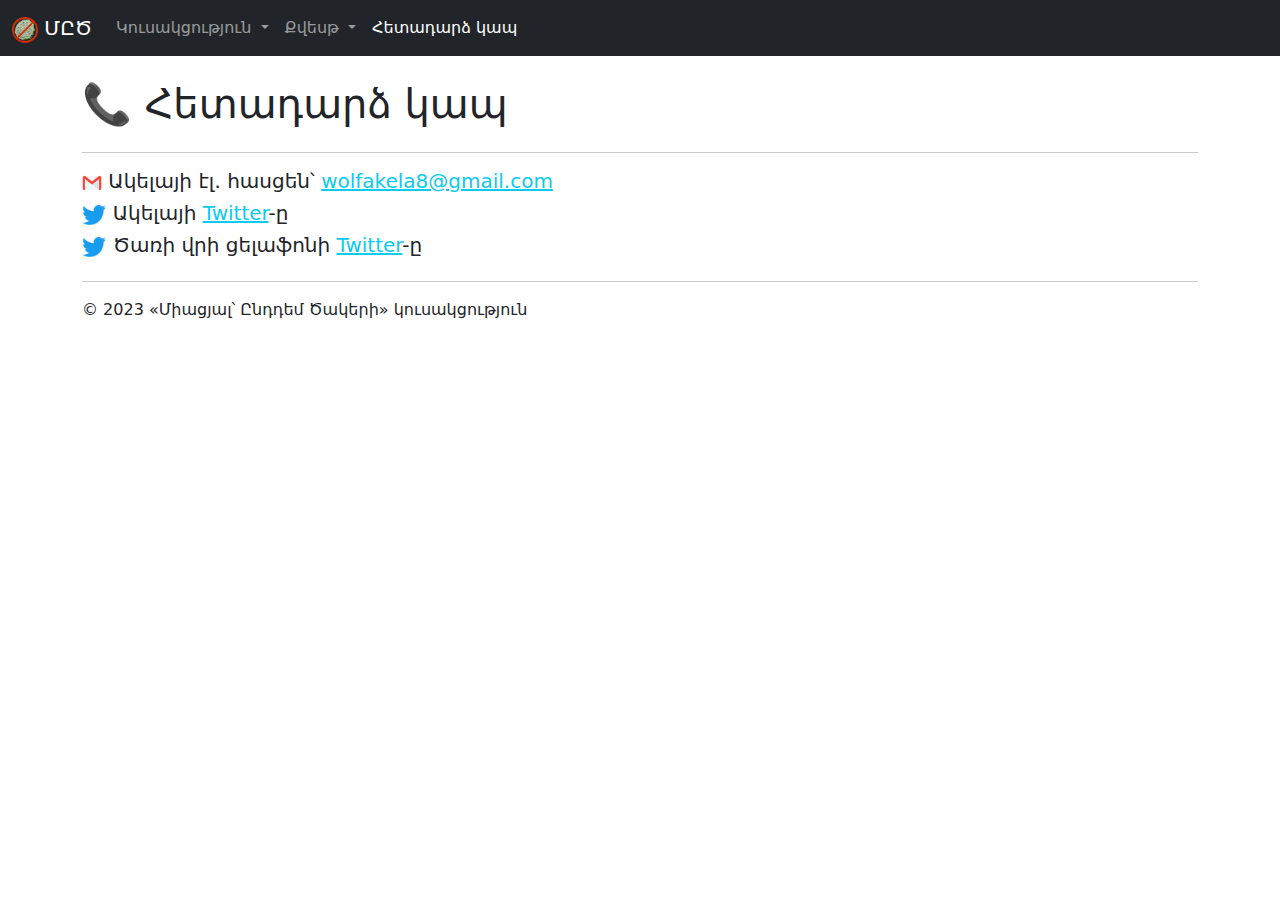
==== contact.html @ 666ef263 "Updated Akela's Twitter (X) username" ====
﻿<!DOCTYPE html>
<html lang="en" xmlns="http://www.w3.org/1999/xhtml">
<head>
    <meta charset="utf-8" />
    <meta name="viewport" content="width=device-width, initial-scale=1.0">
    <link rel="icon" type="image/x-icon" href="favicon.ico" />
    <title>Հետադարձ կապ - Միացյալ՝ Ընդդեմ Ծակերի</title>
    <link href="bootstrap/bootstrap.min.css" rel="stylesheet" type="text/css" />
    <link href="styles/site.css" rel="stylesheet" type="text/css" />
</head>
<body>
    <nav class="navbar navbar-expand-md navbar-dark bg-dark mb-4">
        <div class="container-fluid">
            <a class="navbar-brand" href="index.html">
                <img src="images/logo.png" alt="logo" height="26" /> ՄԸԾ
            </a>
            <button class="navbar-toggler collapsed" type="button" data-bs-toggle="collapse" data-bs-target="#navbarCollapse" aria-controls="navbarCollapse" aria-expanded="false" aria-label="Toggle navigation">
                <span class="navbar-toggler-icon"></span>
            </button>
            <div class="navbar-collapse collapse" id="navbarCollapse">
                <ul class="navbar-nav me-auto mb-2 mb-md-0">
                    <li class="nav-item dropdown">
                        <a class="nav-link dropdown-toggle" href="#" id="navbarDropdown-1" role="button" data-bs-toggle="dropdown" aria-expanded="false">
                            Կուսակցություն
                        </a>
                        <ul class="dropdown-menu" aria-labelledby="navbarDropdown-1">
                            <li><a class="dropdown-item" href="people.html">👥 Կազմ</a></li>
                            <li><a class="dropdown-item" href="vision.html">👁️‍🗨️ Տեսլական</a></li>
                            <li><a class="dropdown-item" href="history.html">📓 Պատմություն</a></li>
                            <li><a class="dropdown-item" href="gallery.html">📷 Տեսադարան</a></li>
                        </ul>
                    </li>
                    <li class="nav-item dropdown">
                        <a class="nav-link dropdown-toggle" href="#" id="navbarDropdown-2" role="button" data-bs-toggle="dropdown" aria-expanded="false">
                            Քվեսթ
                        </a>
                        <ul class="dropdown-menu" aria-labelledby="navbarDropdown-2" id="ddl-games">
                            <li><hr class="dropdown-divider"></li>
                            <li><a class="dropdown-item" href="leaderboard.html">🏆 Լավագույն արդյունքներ</a></li>
                        </ul>
                    </li>
                    <li class="nav-item">
                        <a class="nav-link active" href="contact.html">Հետադարձ կապ</a>
                    </li>
                </ul>
            </div>
        </div>
    </nav>

    <div class="container">
        <div class="row">
            <div class="col-md-12">
                <h1>📞 Հետադարձ կապ</h1>
            </div>
        </div>

        <hr class="featurette-divider" />

        <div class="row">
            <div class="col-md-12">
                <h5><img src="images/gmail.png" class="height-20" alt="Gmail" /> Ակելայի էլ․ հասցեն՝ <a href="mailto:wolfakela8@gmail.com" class="link-info">wolfakela8@gmail.com</a></h5>
                <h5><img src="images/twitter.png" class="height-20" alt="Twitter" /> Ակելայի <a href="https://twitter.com/the_akela" class="link-info" target="_blank">Twitter</a>-ը</h5>
                <h5><img src="images/twitter.png" class="height-20" alt="Twitter" /> Ծառի վրի ցելաֆոնի <a href="https://twitter.com/pamidor_khiar" class="link-info" target="_blank">Twitter</a>-ը</h5>
            </div>
        </div>

        <hr class="featurette-divider" />
    </div>

    <footer class="container">
        <p>© 2023 «Միացյալ՝ Ընդդեմ Ծակերի» կուսակցություն</p>
    </footer>

    <div class="d-flex justify-content-center d-none" id="div-loading">
        <div class="spinner-border" role="status">
            <span class="visually-hidden">Loading...</span>
        </div>
    </div>

    <script src="https://code.jquery.com/jquery-3.6.3.min.js" integrity="sha256-pvPw+upLPUjgMXY0G+8O0xUf+/Im1MZjXxxgOcBQBXU=" crossorigin="anonymous"></script>
    <script src="bootstrap/bootstrap.bundle.min.js" type="text/javascript"></script>
    <script src="scripts/site.js" type="text/javascript"></script>
</body>
</html>
---- styles/site.css ----
﻿.background-gray {
    background-color: #353535;   
}

.height-400 {
    height: 400px;
}

.height-150 {
    height: 150px;
}

.height-20 {
    height: 20px;
}

.height-16 {
    height: 16px;
}

#div-loading {
    position: fixed;
    left: 0px;
    top: 50%;
    width: 100%;
    height: 100%;
}

#div-loading > div {
    width: 3rem;
    height: 3rem;
}
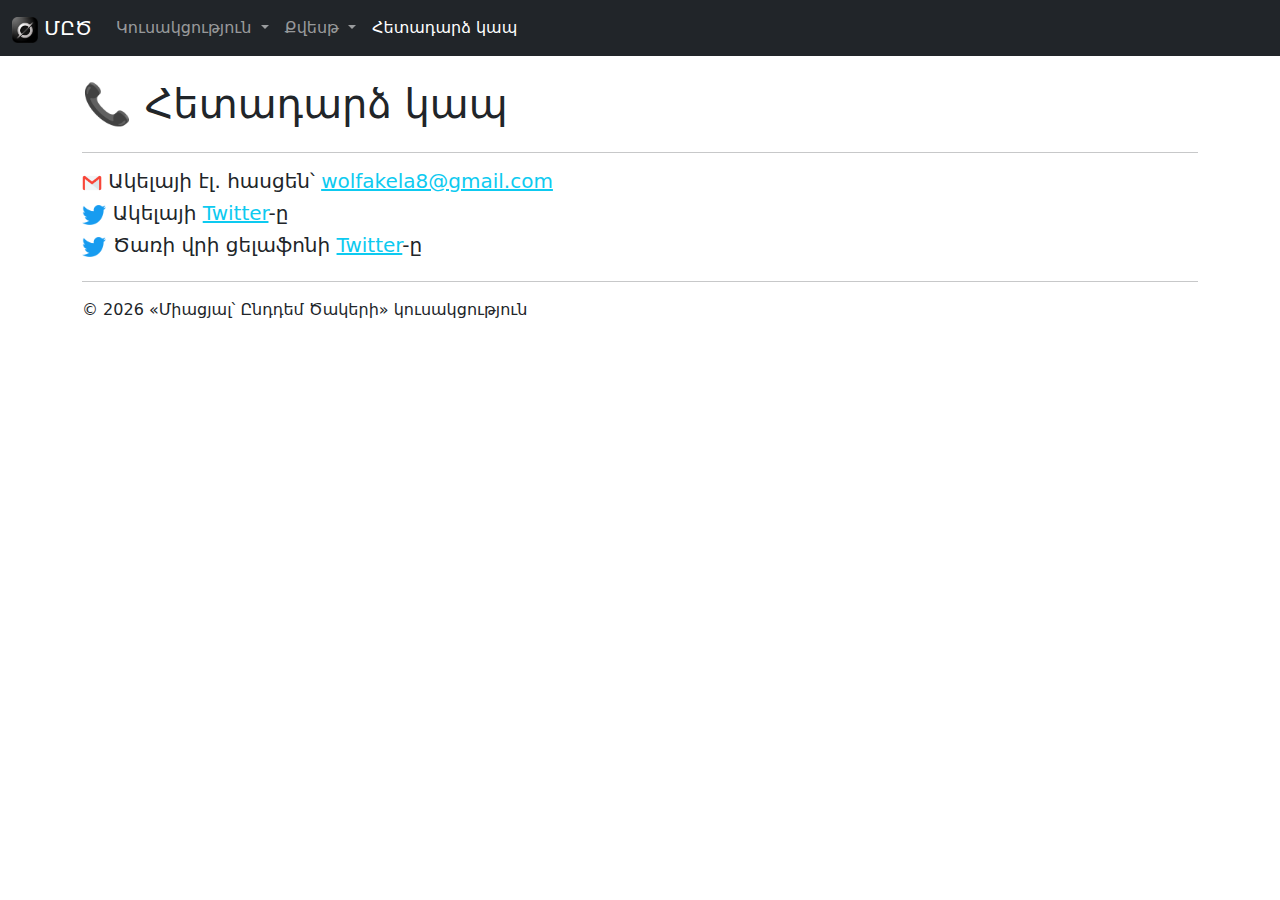
==== commit 30242d0e: "Made the Year dynamic" ====
--- a/contact.html
+++ b/contact.html
@@ -1,8 +1,16 @@
 ﻿<!DOCTYPE html>
 <html lang="en" xmlns="http://www.w3.org/1999/xhtml">
+
 <head>
     <meta charset="utf-8" />
-    <meta name="viewport" content="width=device-width, initial-scale=1.0">
+    <meta name="viewport" content="width=device-width, initial-scale=1.0" />
+    <meta name="twitter:card" content="summary" />
+    <meta name="twitter:site" content="@the_akela" />
+    <meta name="twitter:creator" content="@the_akela" />
+    <meta property='og:url' content='https://wolfakela.github.io/contact.html'/>
+    <meta property='og:title' content='Հետադարձ կապ - ՄԸԾ'/>
+    <meta property='og:description' content='«Միացյալ՝ Ընդդեմ Ծակերի» կուսակցություն'/>
+    <meta property='og:image' content='https://wolfakela.github.io/images/logo.png'/>
     <link rel="icon" type="image/x-icon" href="favicon.ico" />
     <title>Հետադարձ կապ - Միացյալ՝ Ընդդեմ Ծակերի</title>
     <link href="bootstrap/bootstrap.min.css" rel="stylesheet" type="text/css" />
@@ -68,7 +76,7 @@
     </div>
 
     <footer class="container">
-        <p>© 2023 «Միացյալ՝ Ընդդեմ Ծակերի» կուսակցություն</p>
+        <p>© <span id="span-year"></span> «Միացյալ՝ Ընդդեմ Ծակերի» կուսակցություն</p>
     </footer>
 
     <div class="d-flex justify-content-center d-none" id="div-loading">
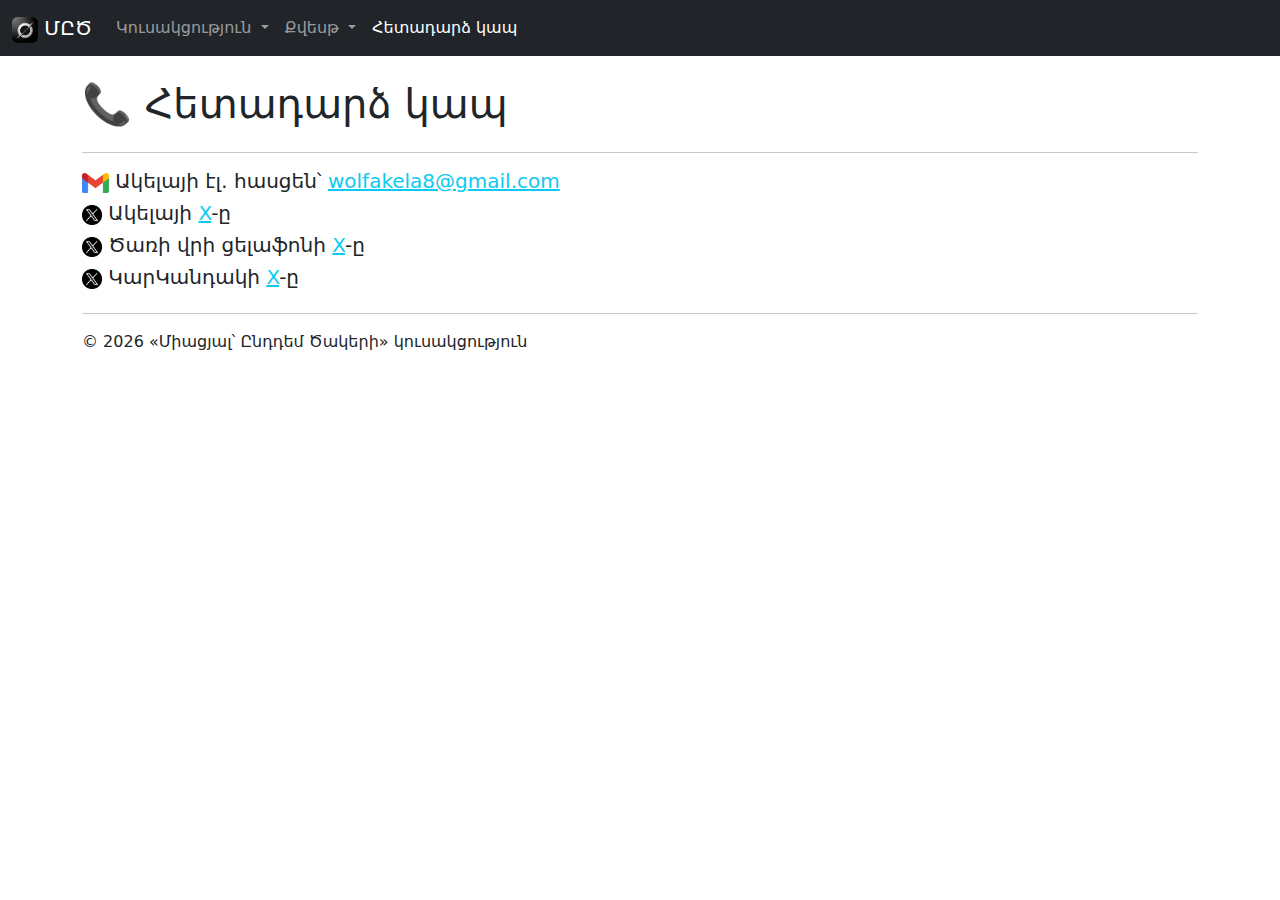
==== commit cbfabd24: "New member. Twitter -> X. History/gallery update." ====
--- a/contact.html
+++ b/contact.html
@@ -67,8 +67,9 @@
         <div class="row">
             <div class="col-md-12">
                 <h5><img src="images/gmail.png" class="height-20" alt="Gmail" /> Ակելայի էլ․ հասցեն՝ <a href="mailto:wolfakela8@gmail.com" class="link-info">wolfakela8@gmail.com</a></h5>
-                <h5><img src="images/twitter.png" class="height-20" alt="Twitter" /> Ակելայի <a href="https://twitter.com/the_akela" class="link-info" target="_blank">Twitter</a>-ը</h5>
-                <h5><img src="images/twitter.png" class="height-20" alt="Twitter" /> Ծառի վրի ցելաֆոնի <a href="https://twitter.com/pamidor_khiar" class="link-info" target="_blank">Twitter</a>-ը</h5>
+                <h5><img src="images/x.png" class="height-20" alt="X" /> Ակելայի <a href="https://x.com/the_akela" class="link-info" target="_blank">X</a>-ը</h5>
+                <h5><img src="images/x.png" class="height-20" alt="X" /> Ծառի վրի ցելաֆոնի <a href="https://x.com/pamidor_khiar" class="link-info" target="_blank">X</a>-ը</h5>
+                <h5><img src="images/x.png" class="height-20" alt="X" /> ԿարԿանդակի <a href="https://x.com/jkary_k" class="link-info" target="_blank">X</a>-ը</h5>
             </div>
         </div>
 
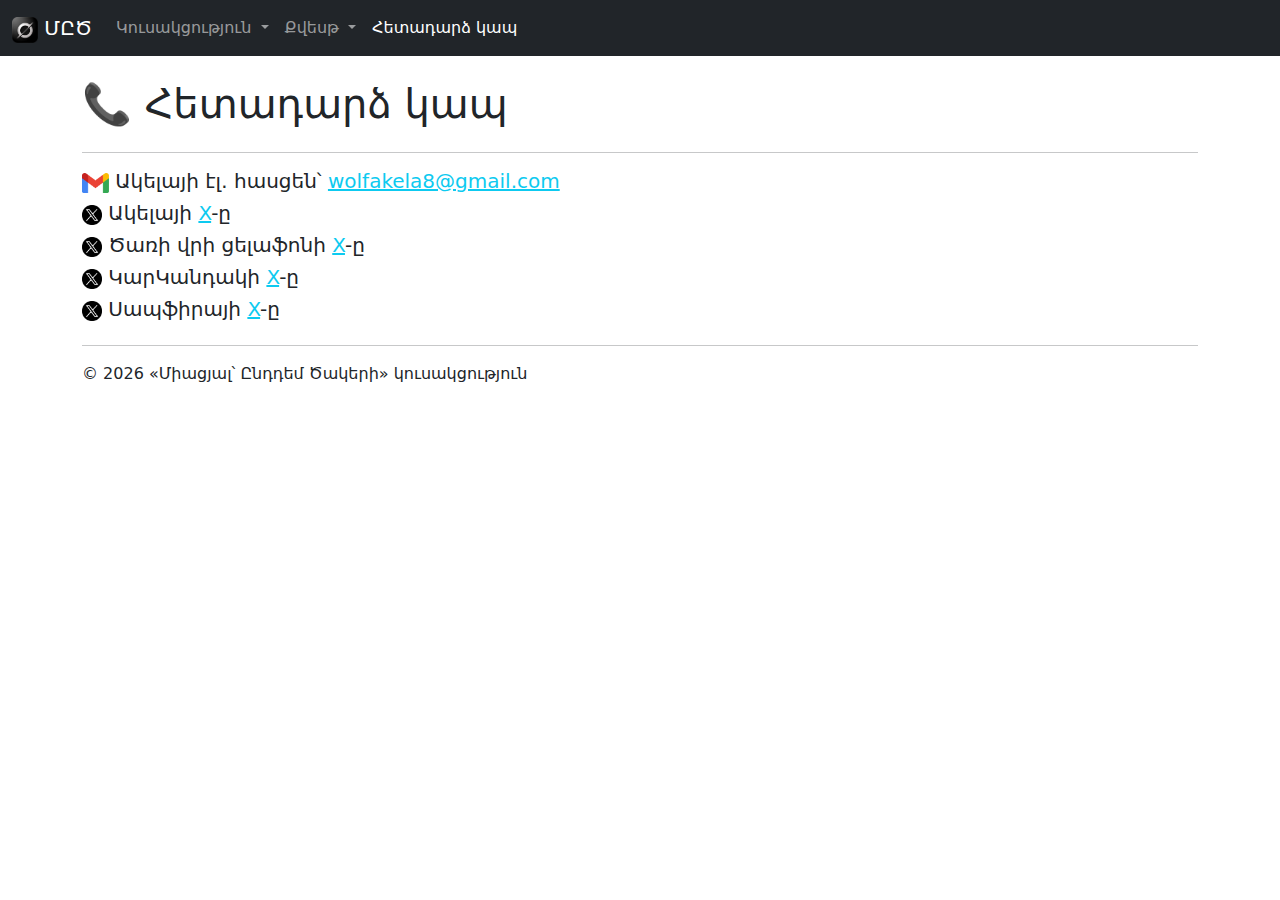
==== commit ede0d43c: "Added Sapfeereh as a new member" ====
--- a/contact.html
+++ b/contact.html
@@ -36,6 +36,7 @@
                             <li><a class="dropdown-item" href="vision.html">👁️‍🗨️ Տեսլական</a></li>
                             <li><a class="dropdown-item" href="history.html">📓 Պատմություն</a></li>
                             <li><a class="dropdown-item" href="gallery.html">📷 Տեսադարան</a></li>
+                            <li><a class="dropdown-item" href="career.html">💼 Աշխատանք</a></li>
                         </ul>
                     </li>
                     <li class="nav-item dropdown">
@@ -66,10 +67,11 @@
 
         <div class="row">
             <div class="col-md-12">
-                <h5><img src="images/gmail.png" class="height-20" alt="Gmail" /> Ակելայի էլ․ հասցեն՝ <a href="mailto:wolfakela8@gmail.com" class="link-info">wolfakela8@gmail.com</a></h5>
+                <h5><img src="images/gmail.png" class="height-20" alt="Gmail" /> Ակելայի էլ․ հասցեն՝ <a href="mailto:wolfakela8@gmail.com?subject=Info" class="link-info">wolfakela8@gmail.com</a></h5>
                 <h5><img src="images/x.png" class="height-20" alt="X" /> Ակելայի <a href="https://x.com/the_akela" class="link-info" target="_blank">X</a>-ը</h5>
                 <h5><img src="images/x.png" class="height-20" alt="X" /> Ծառի վրի ցելաֆոնի <a href="https://x.com/pamidor_khiar" class="link-info" target="_blank">X</a>-ը</h5>
                 <h5><img src="images/x.png" class="height-20" alt="X" /> ԿարԿանդակի <a href="https://x.com/jkary_k" class="link-info" target="_blank">X</a>-ը</h5>
+                <h5><img src="images/x.png" class="height-20" alt="X" /> Սապֆիրայի <a href="https://x.com/sapfeereh" class="link-info" target="_blank">X</a>-ը</h5>
             </div>
         </div>
 
